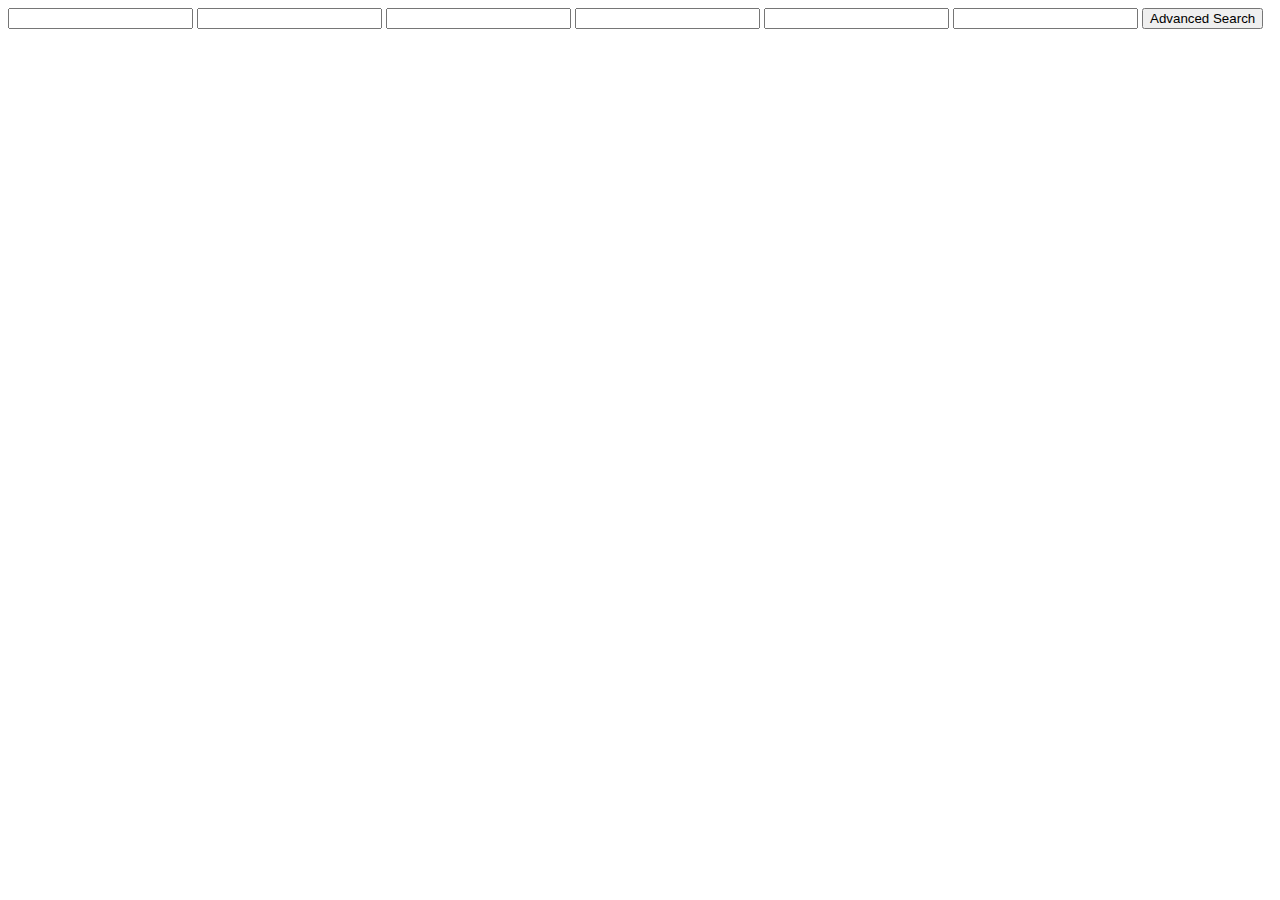
==== advance.html @ 4a87ae7d "add search image and advanced search" ====
<!DOCTYPE html>
<html lang="en">
    <head>
        <title>Search</title>
    </head>
    <body>
        <form action="https://google.com/search">
            <input type="text" name="as_q">
            <input type="text" name="as_epq">
            <input type="text" name="as_oq">
            <input type="text" name="as_eq">
            <input type="text" name="as_nlo">
            <input type="text" name="as_nhi">
            <input type="submit" value="Advanced Search">
        </form>
    </body>
</html>
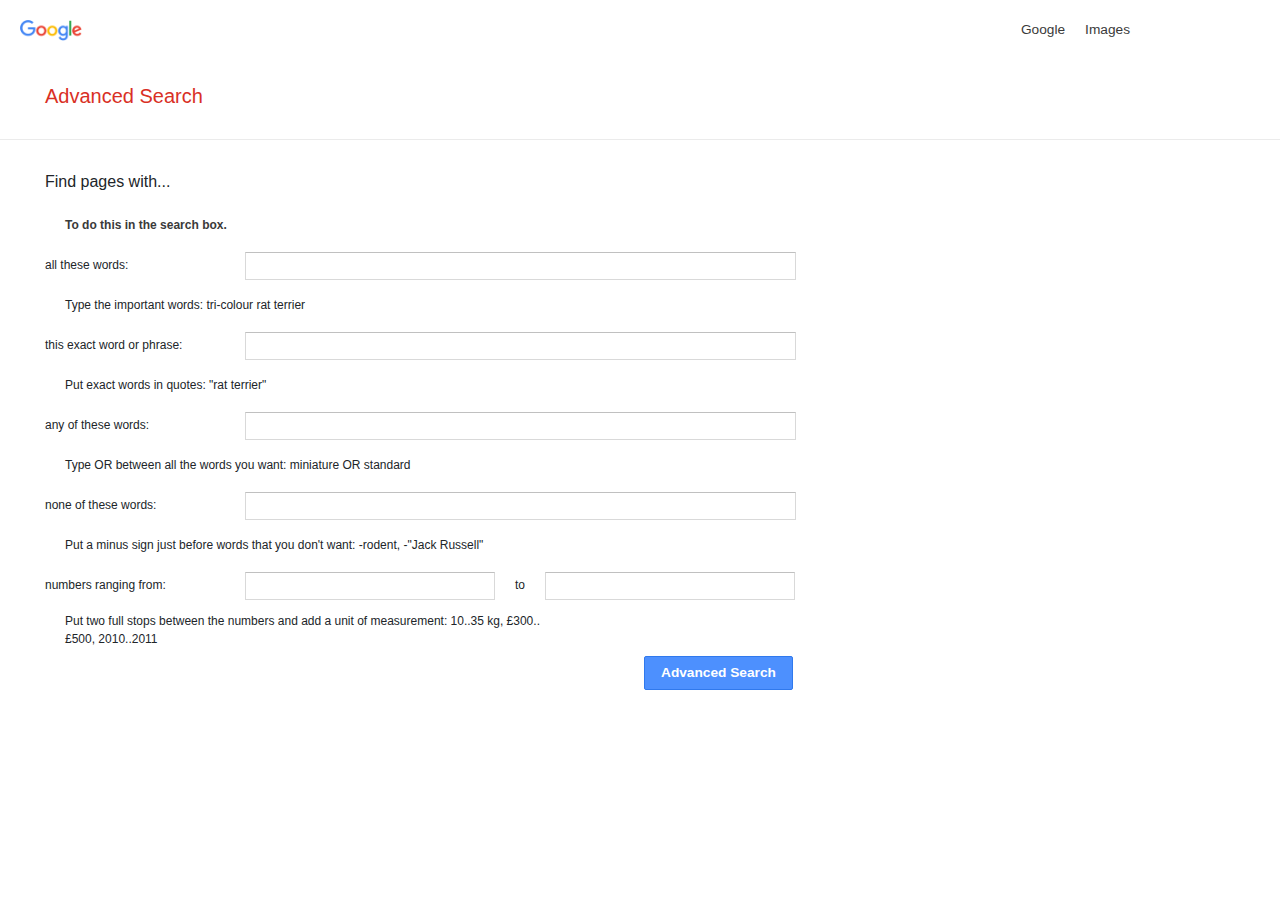
==== commit 2dd5433f: "add icon" ====
--- a/advance.html
+++ b/advance.html
@@ -1,17 +1,112 @@
 <!DOCTYPE html>
 <html lang="en">
     <head>
-        <title>Search</title>
+        <title>Google Advanced Search</title>
+        <link rel="shortcut icon" type="image" href="icon.png">
+        <link rel="stylesheet" href="https://stackpath.bootstrapcdn.com/bootstrap/4.4.1/css/bootstrap.min.css" integrity="sha384-Vkoo8x4CGsO3+Hhxv8T/Q5PaXtkKtu6ug5TOeNV6gBiFeWPGFN9MuhOf23Q9Ifjh" crossorigin="anonymous">
+        <link rel="stylesheet" href="https://maxcdn.bootstrapcdn.com/font-awesome/4.4.0/css/font-awesome.min.css">
+        <link rel="stylesheet" href="styles.css">
+        <link rel="stylesheet" href="advanced.css">
     </head>
     <body>
-        <form action="https://google.com/search">
-            <input type="text" name="as_q">
-            <input type="text" name="as_epq">
-            <input type="text" name="as_oq">
-            <input type="text" name="as_eq">
-            <input type="text" name="as_nlo">
-            <input type="text" name="as_nhi">
-            <input type="submit" value="Advanced Search">
-        </form>
+        <div>
+            <div class="adv-link-div row">
+                <div class="col">
+                    <a href="index.html"><img src="logo.png" class="logoimg2 cstm-p"></a>
+                </div>
+                <div class="col">
+                    <a href="image.html" class="float-right cstm-p-r">Images</a>
+                    <a href="index.html" class="float-right cstm-p">Google</a>
+                </div>
+            </div>
+        </div>
+        <div class="adv-title-div">
+            <div>
+                <label class="adv-title">Advanced Search</label>
+            </div>
+        </div>
+        <div class="bot-border"></div>
+        <div>
+            <form action="https://google.com/search">
+                <div class="adv-title-div">
+                    <div class="col">
+                        <div class="row cstm-top">
+                            <div class="cstm-col-1">
+                                <label class="cstm-head1">Find pages with...</label>
+                            </div>
+                            <div class="cstm-col-2">
+                            </div>
+                            <div class="cstm-col-3">
+                                <label class="cstm-head2">To do this in the search box.</label>
+                            </div>
+                        </div>
+                        <div class="row">
+                            <div class="cstm-col-1">
+                                <label>all these words:</label>
+                            </div>
+                            <div class="cstm-col-2">
+                                <input type="text" class="cstm-field" name="as_q">
+                            </div>
+                            <div class="cstm-col-3">
+                                <label>Type the important words: tri-colour rat terrier</label>
+                            </div>
+                        </div>
+                        <div class="row">
+                            <div class="cstm-col-1">
+                                <label>this exact word or phrase:</label>
+                            </div>
+                            <div class="cstm-col-2">
+                                <input type="text" class="cstm-field" name="as_epq">
+                            </div>
+                            <div class="cstm-col-3">
+                                <label>Put exact words in quotes: "rat terrier"</label>
+                            </div>
+                        </div>
+                        <div class="row">
+                            <div class="cstm-col-1">
+                                <label>any of these words:</label>
+                            </div>
+                            <div class="cstm-col-2">
+                                <input type="text" class="cstm-field" name="as_oq">
+                            </div>
+                            <div class="cstm-col-3">
+                                <label>Type OR between all the words you want: miniature OR standard</label>
+                            </div>
+                        </div>
+                        <div class="row">
+                            <div class="cstm-col-1">
+                                <label>none of these words:</label>
+                            </div>
+                            <div class="cstm-col-2">
+                                <input type="text" class="cstm-field" name="as_eq">
+                            </div>
+                            <div class="cstm-col-3">
+                                <label>Put a minus sign just before words that you don't want: -rodent, -"Jack Russell"</label>
+                            </div>
+                        </div>
+                        <div class="row">
+                            <div class="cstm-col-1">
+                                <label>numbers ranging from:</label>
+                            </div>
+                            <div class="cstm-col-4 row">
+                                <div class="cstm-col-5">
+                                    <input type="text" class="cstm-field-hilo" name="as_nlo">
+                                </div>
+                                <div class="cstm-col-6">
+                                    <label>to</label>
+                                </div>
+                                <div class="cstm-col-5">
+                                    <input type="text" class="cstm-field-hilo" name="as_nhi">
+                                </div>
+                            </div>
+                            <div class="cstm-col-3">
+                                <label>Put two full stops between the numbers and add a unit of measurement: 10..35 kg, £300..£500, 2010..2011</label>
+                            </div>
+                        </div>
+                        <input type="submit" class="advncdsrchbtn" value="Advanced Search">
+                    </div>
+                </div>
+            </form>
+        </div>
     </body>
 </html>
--- a/styles.css
+++ b/styles.css
@@ -0,0 +1,175 @@
+.cstm-p{
+    padding-right: 20px;
+    padding-top: 20px;
+    font-size: 13.7px;
+    color: #3a3a3a;
+}
+.cstm-p-r{
+    padding-right: 100px;
+    padding-top: 20px;
+    color: #3a3a3a;
+    font-size: 13.7px;
+}
+#main{
+    padding-top: 158px;
+}
+.center_div{
+    margin: 0 auto;
+    width: 40.5% ;
+}
+.center_img-div{
+    margin: 0 auto;
+    width: 37.2% ;
+}
+.srchbtn-div{
+    margin: 0 auto;
+    width: 48.5% ;
+    display: flex;
+    padding-top: 31px;
+}
+.srchbtn-div-img{
+    margin: 0 auto;
+    width: 20% ;
+    display: flex;
+    padding-top: 31px;
+}
+.srchbtn{
+    background-color: #f8f9fa;
+    border: 1px solid #f8f9fa;
+    color: #3a3a3a;
+    padding: 6px 16px;
+    font-size: 13.7px;
+    margin-right: 13px;
+}
+.flhbtn{
+    background-color: #f8f9fa;
+    border: 1px solid #f8f9fa;
+    color: #3a3a3a;
+    padding: 6px 16px;
+    font-size: 13.7px;
+}
+.srchinput{
+    border-radius: 24px;
+    border: 1px solid #dfe1e5;
+}
+.srch{
+    width: 100%;
+    border: 0px;
+    outline: none;
+}
+.logoimg{
+    width: 18.85%;
+}
+.img-div{
+    margin-bottom: 25px;
+    position:relative;
+}
+.logo-img-div{
+    margin-bottom: 19px;
+    position:relative;
+}
+.insd-div{
+    padding-top: 9px;
+    padding-bottom: 9px;
+    padding-right: 19px;
+    padding-left: 17px; 
+    display: flex;
+}
+.srchicon{
+    width: 3%;
+    padding-right: 10px;
+}
+.srchicon-div{
+    display: flex;
+}
+.srchinput-div{
+    width: 100%;
+}
+.fa{
+    color: #b3b3b3;
+}
+.srchinput:hover, .btn:hover{
+    box-shadow: 0 0px 1px 0 rgba(0, 0, 0, 0.2), 0 2px 5px 0 rgba(0, 0, 0, 0.19);
+}
+#imgbg{
+    background-image: url("logo.png") ;
+    background-repeat: no-repeat;
+    background-size: 272px 92px;
+    height: 92px;
+    margin-left: 40.55%;
+}
+#imgtxt{
+    padding-top: 71px;
+    padding-left: 215px;
+    background-size: 272px 92px;
+    height: 92px;
+    width: 30%;
+}
+span{
+    color: #4285f4;
+}
+.cam, .mic{
+    margin-right: 30px;
+}
+.adv-title-div{
+    margin-left: 45px;
+    margin-bottom: 20px;
+    margin-right: 30px;
+}
+.adv-title{
+    color: #d93025;
+    font-size: 20px;
+}
+.bot-border{
+    border-bottom: 1px solid #ebebeb;
+}
+.adv-link-div{
+    padding-top: 0px;
+    padding-left: 20px;
+    padding-bottom: 40px;
+    padding-right: 50px;
+}
+.cstm-field{
+    width: 100%;
+    border: 1px solid #d9d9d9;
+    border-top: 1px solid #c0c0c0;
+}
+.cstm-field-hilo{
+    width: 100%;    
+    border: 1px solid #d9d9d9;
+    border-top: 1px solid #c0c0c0;
+}
+.cstm-col-1{
+    width: 200px;
+}
+.cstm-col-2{
+    width: 551px;
+}
+.cstm-col-3{
+    width: 500px;
+    padding-left: 20px;
+}
+.cstm-col-4{
+    width: 580px;
+    padding-left: 15px;
+}
+.cstm-col-5{
+    width: 250px;
+}
+.cstm-col-6{
+    padding-left: 20px;
+    padding-right: 20px;
+}
+.cstm-col-1,.cstm-col-2,.cstm-col-3,.cstm-col-5,.cstm-col-6{
+    margin-top: 10px;
+}
+.advncdsrchbtn{
+    background-color: #4d90fe;
+    border: 1px solid #3079ed;
+    border-radius: 2px;
+    font-weight: bold;
+    color: #fff;
+    padding: 6px 16px;
+    font-size: 13.7px;
+    margin-left: 584px;
+}
--- a/advanced.css
+++ b/advanced.css
@@ -0,0 +1,17 @@
+label{
+    font-size: 12px;
+}
+.logoimg2{
+    width: 13.85%;
+}
+.cstm-top{
+    margin-top:20px;
+}
+.cstm-head1{
+    font-size: 16px;
+}
+.cstm-head2{
+    font-size: 12px;
+    font-weight: bold;
+    color: #3a3a3a;
+}